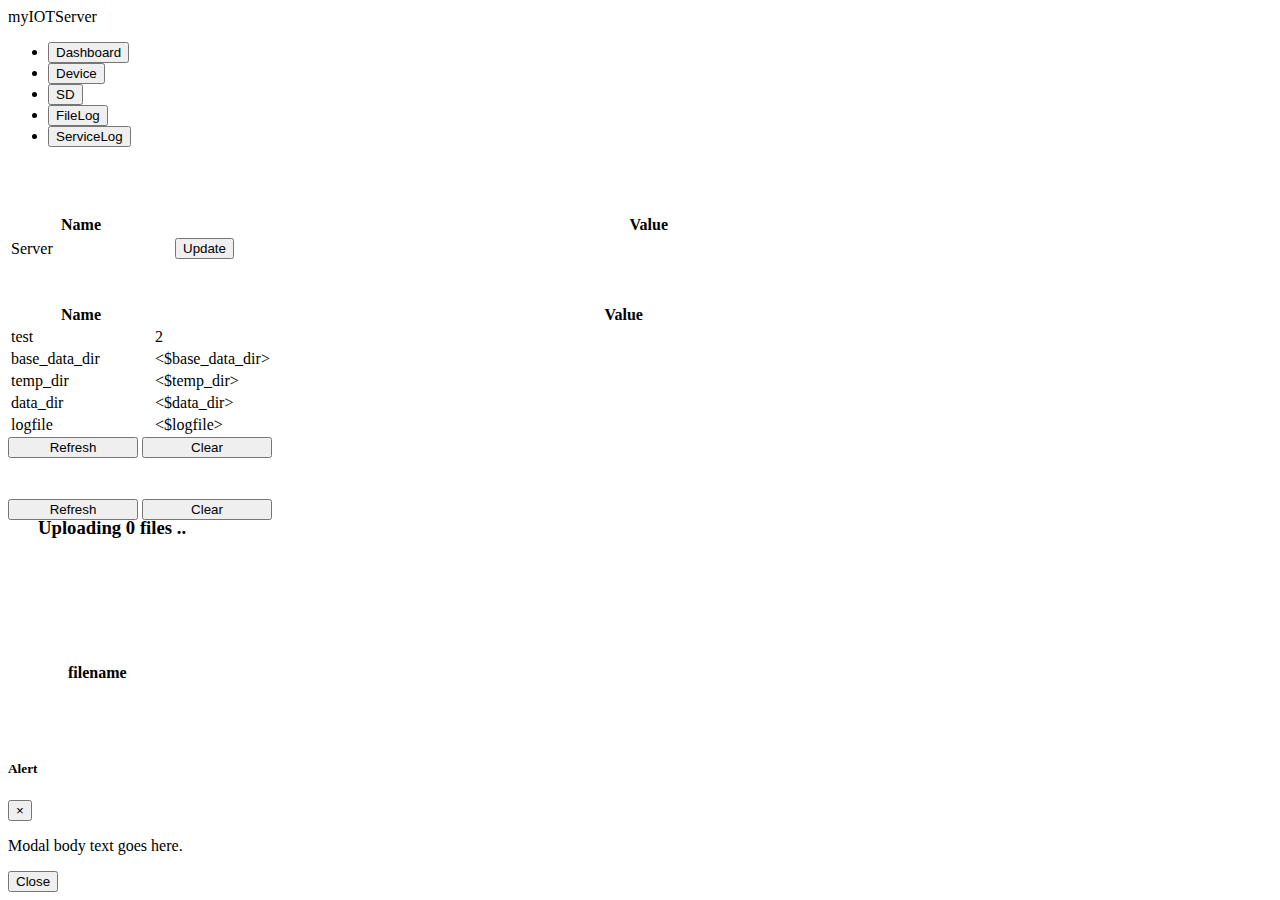
==== site/admin.html @ 185cf050 "ditto" ====
<!DOCTYPE html>
<html lang="en">
<head>
    <meta charset="utf-8">
    <meta http-equiv="X-UA-Compatible" content="IE=edge">
    <meta name="viewport" content="width=device-width, initial-scale=1">
    <title>myIOTServer</title>

    <link href="/myIOT/bootstrap5.1.3.min.css" rel="stylesheet">
    <link href="/myIOT/iotCommon.css" rel="stylesheet">

    <script src="/myIOT/jquery-3.6.0.min.js"></script>
    <script src="/myIOT/bootstrap5.1.3.bundle.min.js"></script>

    <script src="standard_system.js"></script>
    <script src="admin.js"></script>


	<style>
		.cover_screen
		{
			width:100%;
			height:100%;
			left:0;
			top:0;
			position:absolute;
			display:none;
			z-index:2000;
			background-color:#000000 !important;
			opacity:0.3;
		}
		.alert_dialog
		{
			z-index:3000;
		}
		.linux_only,
		.service_only
		{
			display:none;
		}
	</style>

	<script>
		var is_win = <&is_win()>;
		var as_service = <$AS_SERVICE>;
	</script>

</head>
<body>

<!-- navbar -->

<nav id='navbar_top' class="navbar navbar-dark bg-dark fixed-top">
    <div class="container-fluid">
        <div a class="navbar-brand">
			<!-- select id='device_list' onChange='onChangeDevice(event)'>myIOT Demo</select !-->
			<span id='PAGE_TITLE' class='navbar-brand'>myIOTServer</span>
            &nbsp;<span id='status1' class='small'>&nbsp;</span>
            &nbsp;&nbsp;&nbsp;&nbsp;
            &nbsp;<span id='status2' class='small'>&nbsp;</span>
    		&nbsp;&nbsp;&nbsp;&nbsp;
            &nbsp;<span id='status3' class='small'>&nbsp;</span>
        </div>
        <ul class="nav nav-dark nav-pills" id="my_nav_buttons" role="tablist">
            <li class="nav-item">
                <button
                    class="nav-link my_nav_link active"
                    id="dashboard_button"
                    data-bs-toggle="tab"
                    data-bs-target="#dashboard">
                    Dashboard
                </button>
            </li>
            <li class="nav-item">
                <button
                    class="nav-link my_nav_link"
                    id="device_button"
                    data-bs-toggle="tab"
                    data-bs-target="#device">
                    Device
                </button>
            </li>
            <li class="nav-item">
                <button
                    class="nav-link my_nav_link hidden"
                    id="sdcard_button"
                    data-bs-toggle="tab"
                    data-bs-target="#sdcard">
                    SD
                </button>
            </li>
            <li class="nav-item">
                <button
                    class="nav-link my_nav_link"
                    id="fs_logfile_button"
                    data-bs-toggle="tab"
                    data-bs-target="#fs_logfile">
                    FileLog
                </button>
            </li>
            <li class="nav-item">
                <button
                    class="nav-link my_nav_link"
                    id="logfile_button"
                    data-bs-toggle="tab"
                    data-bs-target="#logfile">
                    ServiceLog
                </button>
            </li>
        </ul>
    </div>
</nav>


<!-- content div -->

<div id="my_tab_content" class="tab-content" style="position:relative; top:50px; width:100%">

    <!-- dashboard tab -->

    <div id="dashboard" class="tab-pane fade show active" width='100%'>

        <table id='dashboard_table' class='table' width='90%'>
            <thead>
                <tr>
                    <th width='140px'>Name</th>
                    <th>Value</th>
                </tr>
            </thead>
            <tbody>
                <tr>
					<td width='140px'>Server</td>
					<td align='left'>
						<button class="btn btn-primary service_only"
							onclick="standard_system_command('restart_service')">Restart</button>
						&nbsp;&nbsp;&nbsp;&nbsp;
						<button
							class="btn btn-primary linux_only"
							onclick="standard_system_command('reboot')">Reboot</button>
						<button
							class="btn btn-primary linux_only"
							onclick="standard_system_command('shutdown_system')">Shutdown</button>
						<button
							id='system_update_button'
							class="btn btn-primary"
							onclick="standard_system_command('update_system')">Update</button>
					</td>
				</tr>
				<tr class="linux_only">
					<td width='140px'>File Server</td>
					<td align='left'>
						<button class="btn btn-primary"
							onclick="file_server_command('restart')">Restart</button>
						&nbsp;&nbsp;&nbsp;&nbsp;
						<button class="btn btn-primary"
							onclick="file_server_command('stop')">Stop</button>
						&nbsp;&nbsp;&nbsp;&nbsp;
						<button class="btn btn-primary"
							onclick="file_server_command('start')">Start</button>
					</td>
				</tr>
            </tbody>
        </table>

		<div id='dashboard_div' style='margin-left:10px;'>
			<pre id='dashboard_content'>
			</pre>
		</div>

    </div>

    <!-- device tab -->

    <div id="device" class="tab-pane fade"  width='100%'>
        <table id='device_table' class='table' width='90%'>
            <thead>
                <tr>
                    <th width='140px'>Name</th>
                    <th>Value</th>
                </tr>
            </thead>
            <tbody>
                <tr><td>test</td><td>2</td><td>&nbsp;</td></tr>

				<tr><td>base_data_dir</td><td><$base_data_dir></td></tr>
				<tr><td>temp_dir</td><td><$temp_dir></td></tr>
				<tr><td>data_dir</td><td><$data_dir></td></tr>
				<tr><td>logfile</td><td><$logfile></td></tr>

            </tbody>
        </table>
    </div>

    <!-- FileLog Tab -->

    <div id="fs_logfile" class="tab-pane fade" width='100%'>
        <div id='fs_logfile_header'>
			<!-- relative to body -->
			<button class="btn btn-primary fixed-top" style='top:60px; width:130px; left:10px;' onClick="fs_logfile('/log')">Refresh</button>
			<button class="btn btn-primary fixed-top" style='top:60px; width:130px; left:150px;' onClick="fs_logfile('/log/clear')">Clear</button>
		</div>
		<div id='fs_logfile_div' style='position:relative; top:50px; width:100%;'>	<!-- relative to pane -->
			<pre id='fs_logfile_content' >
			</pre>
		</div>
	</div>

    <!-- ServiceLog Tab -->

    <div id="logfile" class="tab-pane fade">
        <div id='logfile_header'>
			<!-- relative to body -->
			<button class="btn btn-primary fixed-top" style='top:60px; width:130px; left:10px;' onClick="logfile('/log')">Refresh</button>
			<button class="btn btn-primary fixed-top" style='top:60px; width:130px; left:150px;' onClick="logfile('/log/clear')">Clear</button>
		</div>
		<div id='logfile_div' style='position:relative; top:50px;  width:100%;'> 	<!-- relative to pane -->
			<pre id='logfile_content' >
			</pre>
		</div>
	</div>

</div>  <!-- end content div -->


<!-- progress dialog -->

<div id="upload_progress_dlg"
     class="modal fade"
     data-bs-backdrop="static"
     data-bs-keyboard="false"
     tabindex="-1"
     role="dialog"
     aria-hidden="true">
    <div class="modal-dialog modal-m">
        <div class="modal-content" style='margin-left:30px'>
            <div class="modal-header">
                <h3>Uploading <span id='upload_num_files'>0</span> files ..</h3>
            </div>
            <div class='modal_body' style='margin-left:30px'>
                <div class="d-flex">
                    <div class='progress' style='width:80%;height:28px;'>
                        <div id='upload_progress'
                             class="progress-bar"
                             role="progressbar"
                             aria-valuenow="0"
                             aria-valuemin="0"
                             aria-valuemax="100">
                        </div>
                    </div>
                    &nbsp;&nbsp;
                    <h4 align='right' id="upload_pct"></h4>
                </div>
                <br>
                <h4 id='upload_filename'>filename</h4>
                <br>
                &nbsp;
            </div>
        </div>
   </div>
</div>



<!-- alert dialog -->

<div id='alert_dlg' class="modal alert_dialog" tabindex="-1" role="dialog">
  <div class="modal-dialog" role="document">
    <div class="modal-content">
      <div class="modal-header">
        <h5 id='alert_title' class="modal-title">Alert</h5>
        <button type="button" class="close" data-bs-dismiss="modal" aria-label="Close">
          <span aria-hidden="true">&times;</span>
        </button>
      </div>
      <div class="modal-body">
        <p id='alert_msg'>Modal body text goes here.</p>
      </div>
      <div class="modal-footer">
        <button type="button" class="btn btn-primary" data-bs-dismiss="modal">Close</button>
      </div>
    </div>
  </div>
</div>



<!-- cover screen -->

<div class = "cover_screen"></div>


</body>
</html>
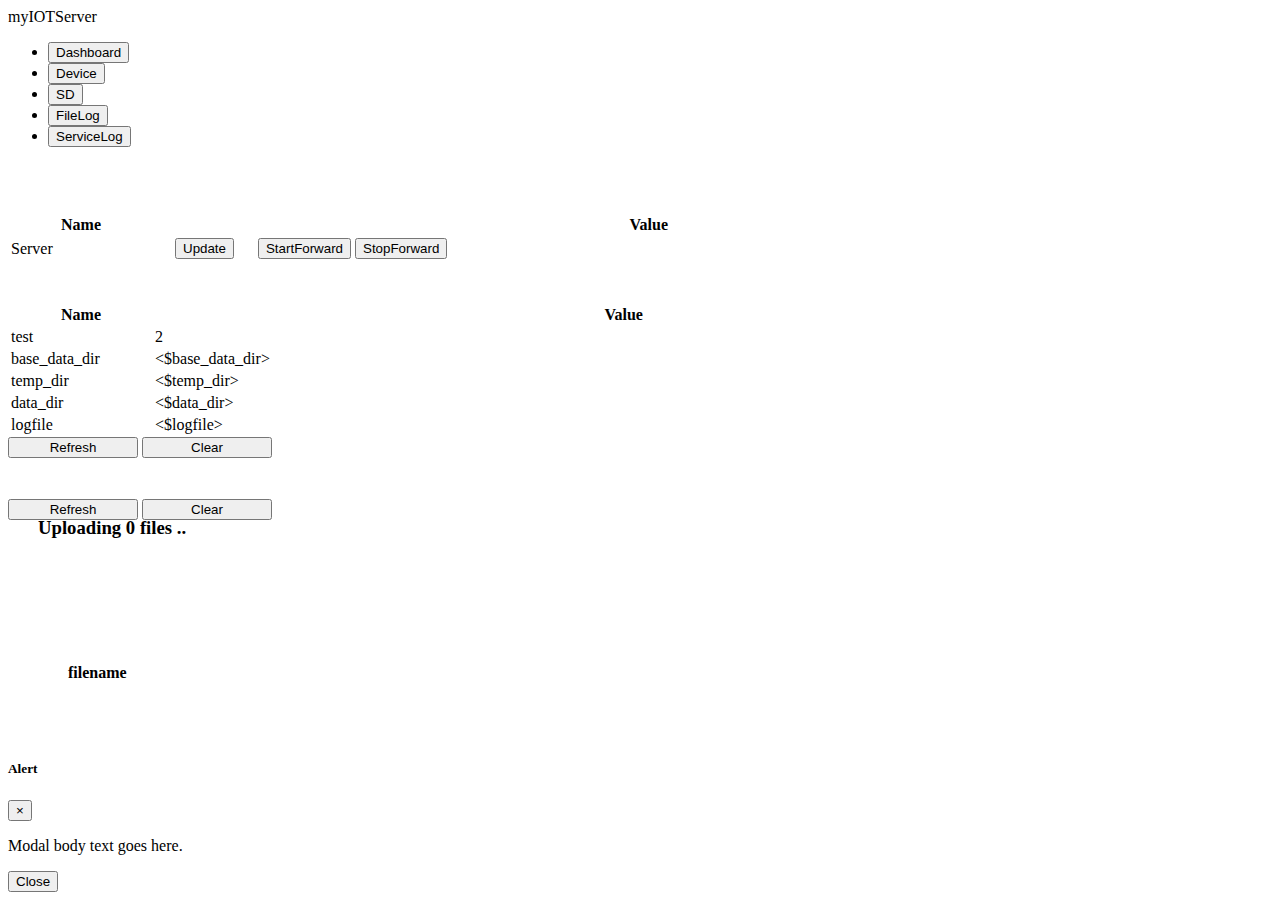
==== commit 537f7019: "added Start and Stop portForwarding commands to myIOTServer, HTTP::ServerBase, and standard_system.j" ====
--- a/site/admin.html
+++ b/site/admin.html
@@ -43,6 +43,7 @@
 	<script>
 		var is_win = <&is_win()>;
 		var as_service = <$AS_SERVICE>;
+		var is_forwarded = <&Pub::PortForwarder::isThreadRunning()>;
 	</script>
 
 </head>
@@ -144,6 +145,15 @@
 							id='system_update_button'
 							class="btn btn-primary"
 							onclick="standard_system_command('update_system')">Update</button>
+						&nbsp;&nbsp;&nbsp;&nbsp;
+						<button
+							id='system_update_button'
+							class="btn btn-primary is_not_forwarded"
+							onclick="standard_system_command('forward_start')">StartForward</button>
+						<button
+							id='system_update_button'
+							class="btn btn-primary is_forwarded"
+							onclick="standard_system_command('forward_stop')">StopForward</button>
 					</td>
 				</tr>
 				<tr class="linux_only">
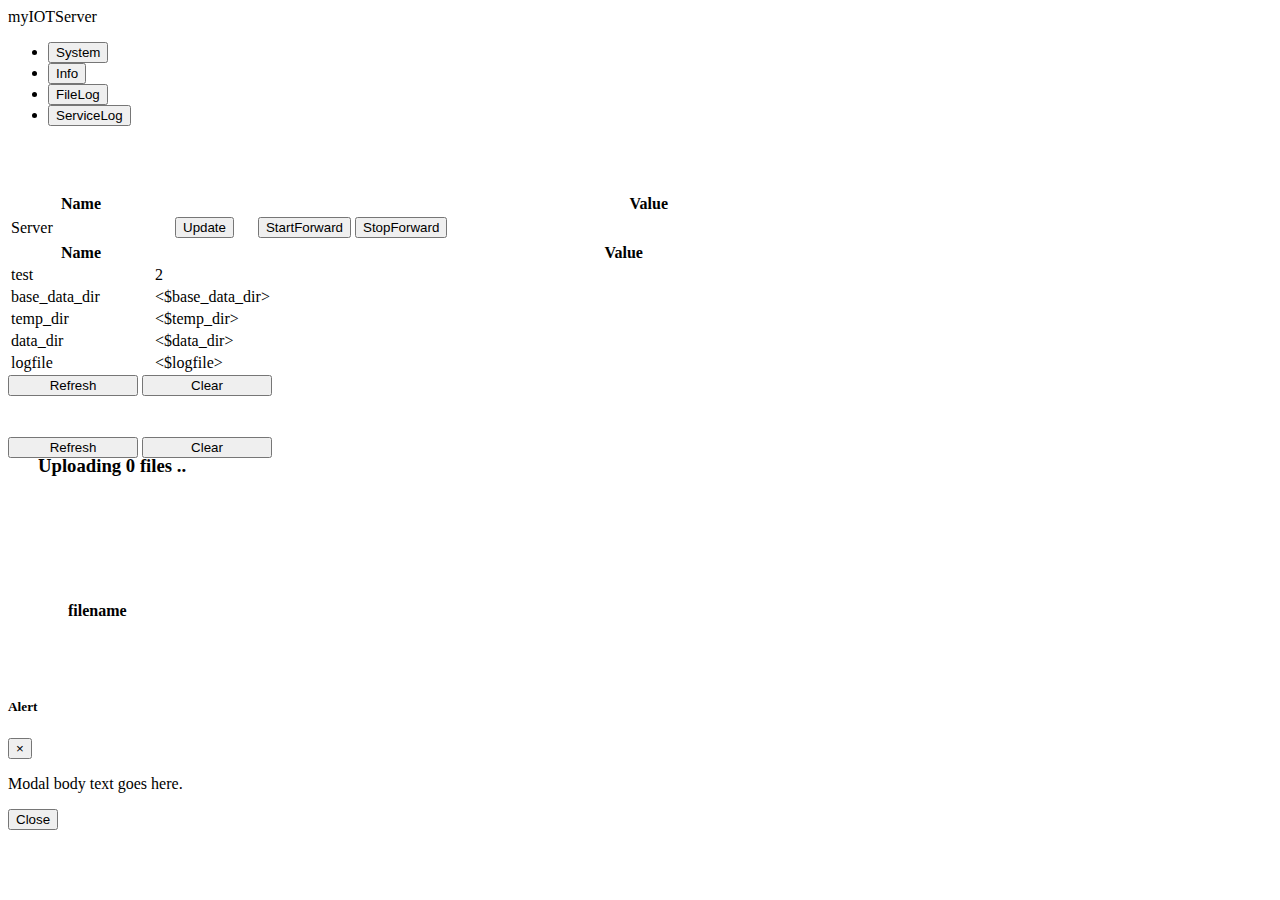
==== commit c44a3f9f: "rework admin page; partial foray into widgets.html" ====
--- a/site/admin.html
+++ b/site/admin.html
@@ -6,13 +6,13 @@
     <meta name="viewport" content="width=device-width, initial-scale=1">
     <title>myIOTServer</title>
 
-    <link href="/myIOT/bootstrap5.1.3.min.css" rel="stylesheet">
+    <link href="/myIOT/bootstrap5.1.3.min.css?cache=1" rel="stylesheet">
     <link href="/myIOT/iotCommon.css" rel="stylesheet">
 
-    <script src="/myIOT/jquery-3.6.0.min.js"></script>
+    <script src="/myIOT/jquery-3.6.0.min.js?cache=1"></script>
     <script src="/myIOT/bootstrap5.1.3.bundle.min.js"></script>
 
-    <script src="standard_system.js"></script>
+    <script src="/standard/standard_system.js"></script>
     <script src="admin.js"></script>
 
 
@@ -43,7 +43,8 @@
 	<script>
 		var is_win = <&is_win()>;
 		var as_service = <$AS_SERVICE>;
-		var is_forwarded = <&Pub::PortForwarder::isThreadRunning()>;
+		var is_forwarded = <$this->{HTTP_DO_FORWARD}>;
+		var fs_forwarded = <&apps::myIOTServer::myIOTServer::getFS_DO_FORWARD()>;
 	</script>
 
 </head>
@@ -66,45 +67,36 @@
             <li class="nav-item">
                 <button
                     class="nav-link my_nav_link active"
-                    id="dashboard_button"
-                    data-bs-toggle="tab"
-                    data-bs-target="#dashboard">
-                    Dashboard
+                    id="system_tab_button"
+                    data-bs-toggle="tab"
+                    data-bs-target="#system_tab">
+                    System
                 </button>
             </li>
             <li class="nav-item">
                 <button
                     class="nav-link my_nav_link"
-                    id="device_button"
-                    data-bs-toggle="tab"
-                    data-bs-target="#device">
-                    Device
-                </button>
-            </li>
-            <li class="nav-item">
-                <button
-                    class="nav-link my_nav_link hidden"
-                    id="sdcard_button"
-                    data-bs-toggle="tab"
-                    data-bs-target="#sdcard">
-                    SD
+                    id="info_tab_button"
+                    data-bs-toggle="tab"
+                    data-bs-target="#server_info_tab">
+                    Info
                 </button>
             </li>
             <li class="nav-item">
                 <button
                     class="nav-link my_nav_link"
-                    id="fs_logfile_button"
-                    data-bs-toggle="tab"
-                    data-bs-target="#fs_logfile">
+                    id="filelog_tab_button"
+                    data-bs-toggle="tab"
+                    data-bs-target="#filelog_tab">
                     FileLog
                 </button>
             </li>
             <li class="nav-item">
                 <button
                     class="nav-link my_nav_link"
-                    id="logfile_button"
-                    data-bs-toggle="tab"
-                    data-bs-target="#logfile">
+                    id="servicelog_tab_button"
+                    data-bs-toggle="tab"
+                    data-bs-target="#servicelog_tab">
                     ServiceLog
                 </button>
             </li>
@@ -117,11 +109,11 @@
 
 <div id="my_tab_content" class="tab-content" style="position:relative; top:50px; width:100%">
 
-    <!-- dashboard tab -->
-
-    <div id="dashboard" class="tab-pane fade show active" width='100%'>
-
-        <table id='dashboard_table' class='table' width='90%'>
+    <!-- System tab -->
+
+    <div id="system_tab" class="tab-pane fade show active" width='100%'>
+
+        <table id='system_tab_table' class='table' width='90%'>
             <thead>
                 <tr>
                     <th width='140px'>Name</th>
@@ -147,11 +139,9 @@
 							onclick="standard_system_command('update_system')">Update</button>
 						&nbsp;&nbsp;&nbsp;&nbsp;
 						<button
-							id='system_update_button'
 							class="btn btn-primary is_not_forwarded"
 							onclick="standard_system_command('forward_start')">StartForward</button>
 						<button
-							id='system_update_button'
 							class="btn btn-primary is_forwarded"
 							onclick="standard_system_command('forward_stop')">StopForward</button>
 					</td>
@@ -161,28 +151,34 @@
 					<td align='left'>
 						<button class="btn btn-primary"
 							onclick="file_server_command('restart')">Restart</button>
-						&nbsp;&nbsp;&nbsp;&nbsp;
 						<button class="btn btn-primary"
 							onclick="file_server_command('stop')">Stop</button>
-						&nbsp;&nbsp;&nbsp;&nbsp;
 						<button class="btn btn-primary"
 							onclick="file_server_command('start')">Start</button>
+						&nbsp;&nbsp;&nbsp;&nbsp;
+						<button
+							class="btn btn-primary fs_not_forwarded"
+							onclick="file_server_command('forward_start')">StartForward</button>
+						<button
+							class="btn btn-primary fs_forwarded"
+							onclick="file_server_command('forward_stop')">StopForward</button>
 					</td>
 				</tr>
             </tbody>
         </table>
 
-		<div id='dashboard_div' style='margin-left:10px;'>
-			<pre id='dashboard_content'>
+		<!-- div id='system_tab_div' style='margin-left:10px;'>
+			<pre id='system_tab_ontent'>
 			</pre>
-		</div>
-
-    </div>
-
-    <!-- device tab -->
-
-    <div id="device" class="tab-pane fade"  width='100%'>
-        <table id='device_table' class='table' width='90%'>
+		</div --->
+
+    </div>
+
+
+    <!-- Server Info tab -->
+
+    <div id="server_info_tab" class="tab-pane fade"  width='100%'>
+        <table id='server_info_table' class='table' width='90%'>
             <thead>
                 <tr>
                     <th width='140px'>Name</th>
@@ -203,28 +199,28 @@
 
     <!-- FileLog Tab -->
 
-    <div id="fs_logfile" class="tab-pane fade" width='100%'>
-        <div id='fs_logfile_header'>
+    <div id="filelog_tab" class="tab-pane fade" width='100%'>
+        <div id='filelog_header'>
 			<!-- relative to body -->
-			<button class="btn btn-primary fixed-top" style='top:60px; width:130px; left:10px;' onClick="fs_logfile('/log')">Refresh</button>
-			<button class="btn btn-primary fixed-top" style='top:60px; width:130px; left:150px;' onClick="fs_logfile('/log/clear')">Clear</button>
-		</div>
-		<div id='fs_logfile_div' style='position:relative; top:50px; width:100%;'>	<!-- relative to pane -->
-			<pre id='fs_logfile_content' >
+			<button class="btn btn-primary fixed-top" style='top:60px; width:130px; left:10px;' onClick="doFileLog('/log')">Refresh</button>
+			<button class="btn btn-primary fixed-top" style='top:60px; width:130px; left:150px;' onClick="doFileLog('/log/clear')">Clear</button>
+		</div>
+		<div id='filelog_div' style='position:relative; top:50px; width:100%;'>	<!-- relative to pane -->
+			<pre id='filelog_content'>
 			</pre>
 		</div>
 	</div>
 
     <!-- ServiceLog Tab -->
 
-    <div id="logfile" class="tab-pane fade">
-        <div id='logfile_header'>
+    <div id="servicelog_tab" class="tab-pane fade">
+        <div id='servicelog_header'>
 			<!-- relative to body -->
-			<button class="btn btn-primary fixed-top" style='top:60px; width:130px; left:10px;' onClick="logfile('/log')">Refresh</button>
-			<button class="btn btn-primary fixed-top" style='top:60px; width:130px; left:150px;' onClick="logfile('/log/clear')">Clear</button>
-		</div>
-		<div id='logfile_div' style='position:relative; top:50px;  width:100%;'> 	<!-- relative to pane -->
-			<pre id='logfile_content' >
+			<button class="btn btn-primary fixed-top" style='top:60px; width:130px; left:10px;' onClick="doServiceLog('/log')">Refresh</button>
+			<button class="btn btn-primary fixed-top" style='top:60px; width:130px; left:150px;' onClick="doServiceLog('/log/clear')">Clear</button>
+		</div>
+		<div id='servicelog_div' style='position:relative; top:50px;  width:100%;'> 	<!-- relative to pane -->
+			<pre id='servicelog_content'>
 			</pre>
 		</div>
 	</div>
